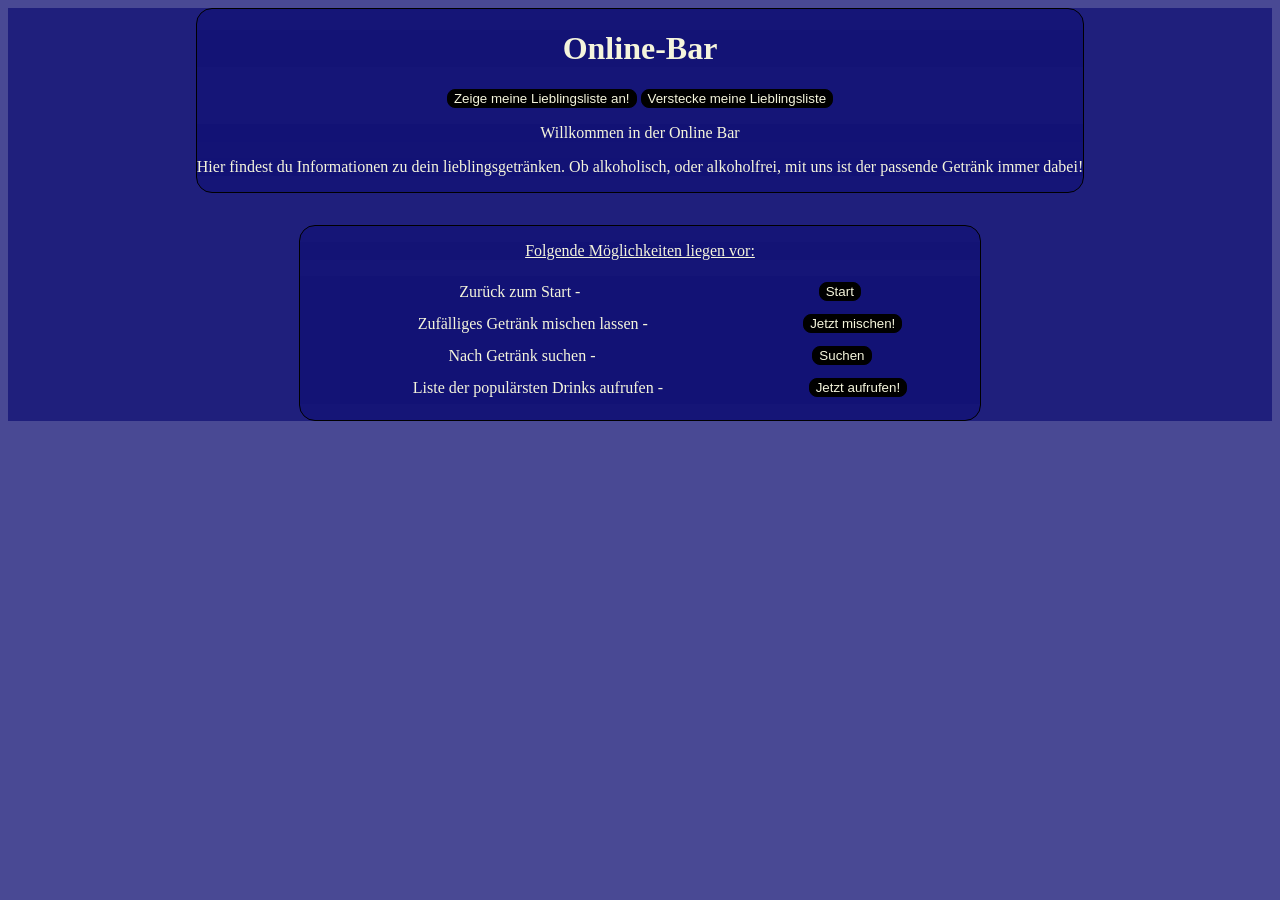
==== index.html @ e3d31987 "create repository" ====
<!doctype html>
<html lang="en">
  <head>
    <meta charset="UTF-8" />
    <meta name="viewport" content="width=device-width, initial-scale=1.0" />
    <link rel="stylesheet" href="style.css" />
    <title>Online Bar</title>
  </head>
  <body>
    <header>
      <h1>Online-Bar</h1>

      <button class="main--btn" id="showBestBtn">
        Zeige meine Lieblingsliste an!
      </button>
      <button class="main--btn" id="hideBestBtn">
        Verstecke meine Lieblingsliste
      </button>
      <div id="header">
        <p>Willkommen in der Online Bar</p>
        <p>
          Hier findest du Informationen zu dein lieblingsgetränken. Ob
          alkoholisch, oder alkoholfrei, mit uns ist der passende Getränk immer
          dabei!
        </p>
      </div>
    </header>

    <main>
      <p><u>Folgende Möglichkeiten liegen vor:</u></p>
      <ul id="theList">
        <li>
          <p>Zurück zum Start -</p>
          <button class="main--btn" id="startBtn">Start</button>
        </li>
        <li>
          <p>Zufälliges Getränk mischen lassen -</p>
          <button class="main--btn" id="rndBtn">Jetzt mischen!</button>
        </li>
        <li>
          <p>Nach Getränk suchen -</p>
          <button class="main--btn" id="searchBtn">Suchen</button>
        </li>
        <li>
          <p>Liste der populärsten Drinks aufrufen -</p>
          <button class="main--btn" id="popularBtn">Jetzt aufrufen!</button>
        </li>
      </ul>

      <section id="output"></section>
      <ol id="bestList"></ol>
    </main>
    <script type="module" src="app.js"></script>
  </body>
</html>
---- style.css ----
* {
  box-sizing: border-box;
  color: beige;
  background-color: rgba(19, 19, 117, 0.767);
}

.hidden {
  visibility: hidden;
  height: 0px;
}

.important {
  color: red;
}

body {
  display: flex;
  flex-direction: column;
  align-items: center;
  text-align: center;
  gap: 2rem;
}

#theList {
  min-width: 40rem;
  display: flex;
  flex-direction: column;
  align-items: flex-start;
}

li {
  list-style-type: none;
  max-height: 2rem;
  min-width: 40rem;
  display: flex;
  flex-direction: row;
  justify-content: space-around;
  align-items: center;
}

header,
main {
  border: solid 1px black;
  border-radius: 1rem;
}

.main--btn {
  cursor: pointer;
  background-color: black;
  color: beige;
  border: 1px solid black;
  border-radius: 0.5rem;
}

.main--btn:hover {
  background-color: beige;
  color: black;
}
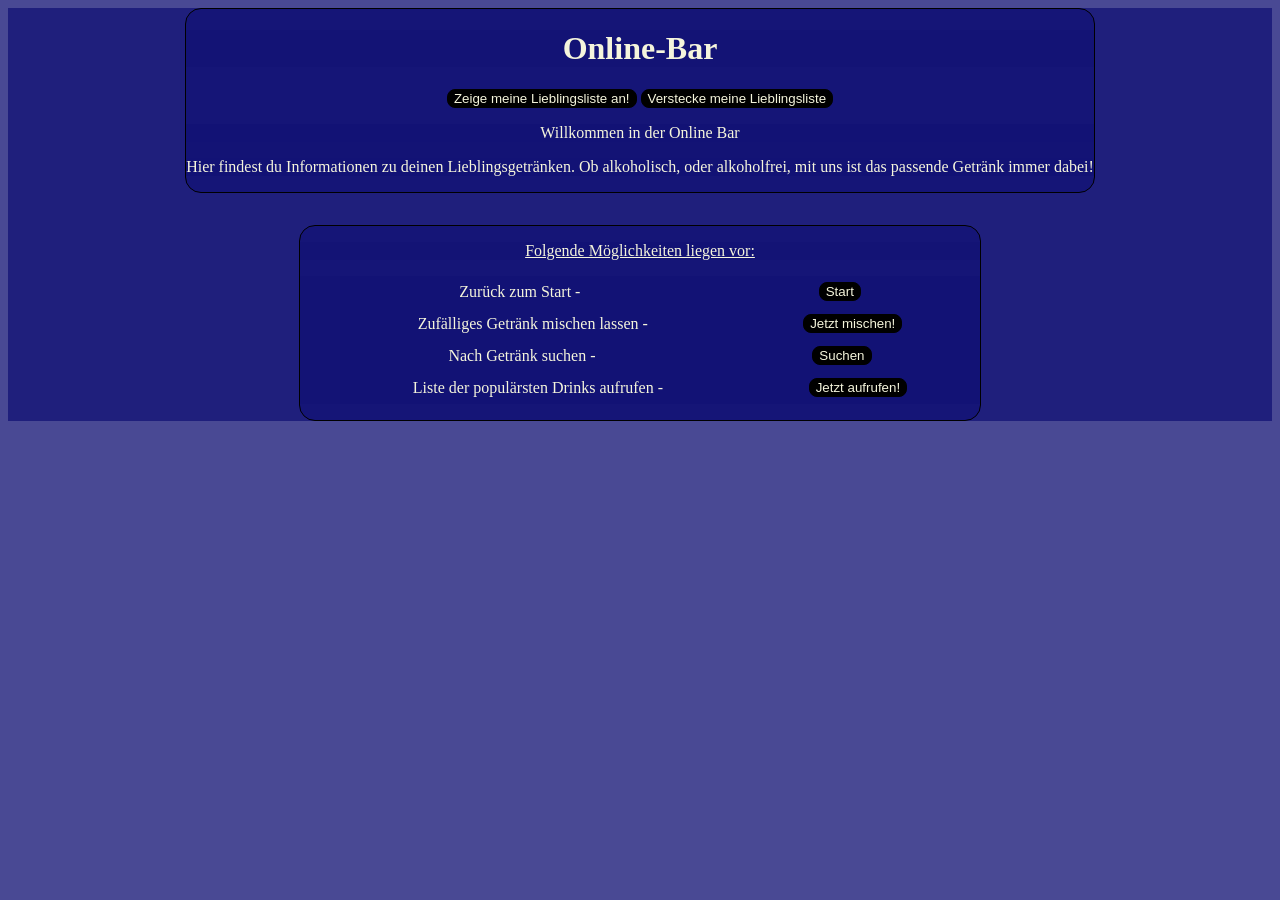
==== commit f2ccf5c6: "corect grammar" ====
--- a/index.html
+++ b/index.html
@@ -19,8 +19,8 @@
       <div id="header">
         <p>Willkommen in der Online Bar</p>
         <p>
-          Hier findest du Informationen zu dein lieblingsgetränken. Ob
-          alkoholisch, oder alkoholfrei, mit uns ist der passende Getränk immer
+          Hier findest du Informationen zu deinen Lieblingsgetränken. Ob
+          alkoholisch, oder alkoholfrei, mit uns ist das passende Getränk immer
           dabei!
         </p>
       </div>
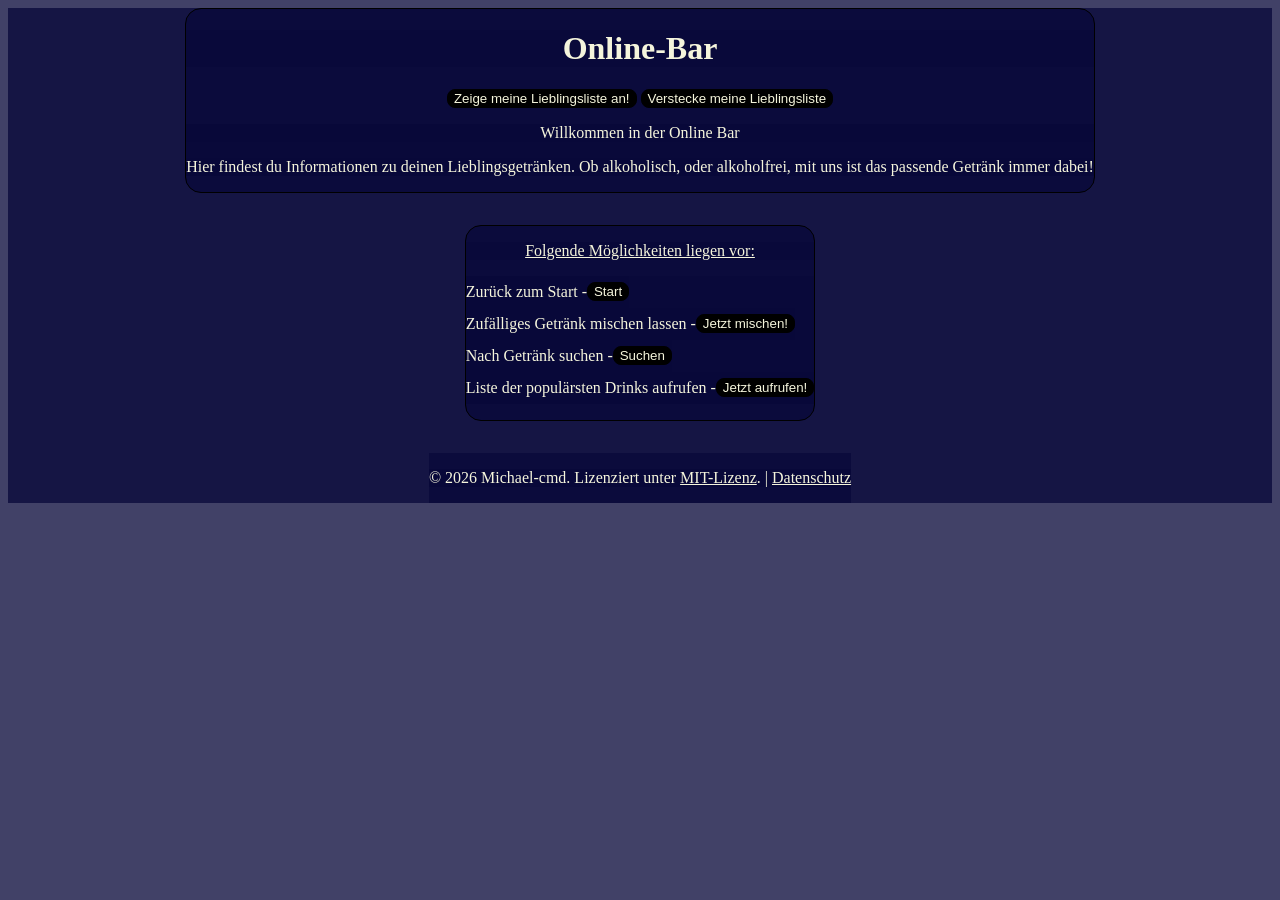
==== commit bd510f1a: "add Datenschutz" ====
--- a/index.html
+++ b/index.html
@@ -50,6 +50,16 @@
       <section id="output"></section>
       <ol id="bestList"></ol>
     </main>
+    <footer>
+      <footer>
+        <p>
+          &copy; 2026 Michael-cmd. Lizenziert unter
+          <a href="https://github.com" target="_blank" rel="noopener noreferrer"
+            >MIT-Lizenz</a
+          >. | <a href="datenschutz.html">Datenschutz</a>
+        </p>
+      </footer>
+    </footer>
     <script type="module" src="app.js"></script>
   </body>
 </html>
--- a/style.css
+++ b/style.css
@@ -1,7 +1,7 @@
 * {
   box-sizing: border-box;
   color: beige;
-  background-color: rgba(19, 19, 117, 0.767);
+  background-color: rgba(8, 8, 58, 0.767);
 }
 
 .hidden {
@@ -22,16 +22,16 @@
 }
 
 #theList {
-  min-width: 40rem;
+  padding-left: 0;
   display: flex;
   flex-direction: column;
+  flex-wrap: wrap;
   align-items: flex-start;
 }
 
 li {
   list-style-type: none;
   max-height: 2rem;
-  min-width: 40rem;
   display: flex;
   flex-direction: row;
   justify-content: space-around;
